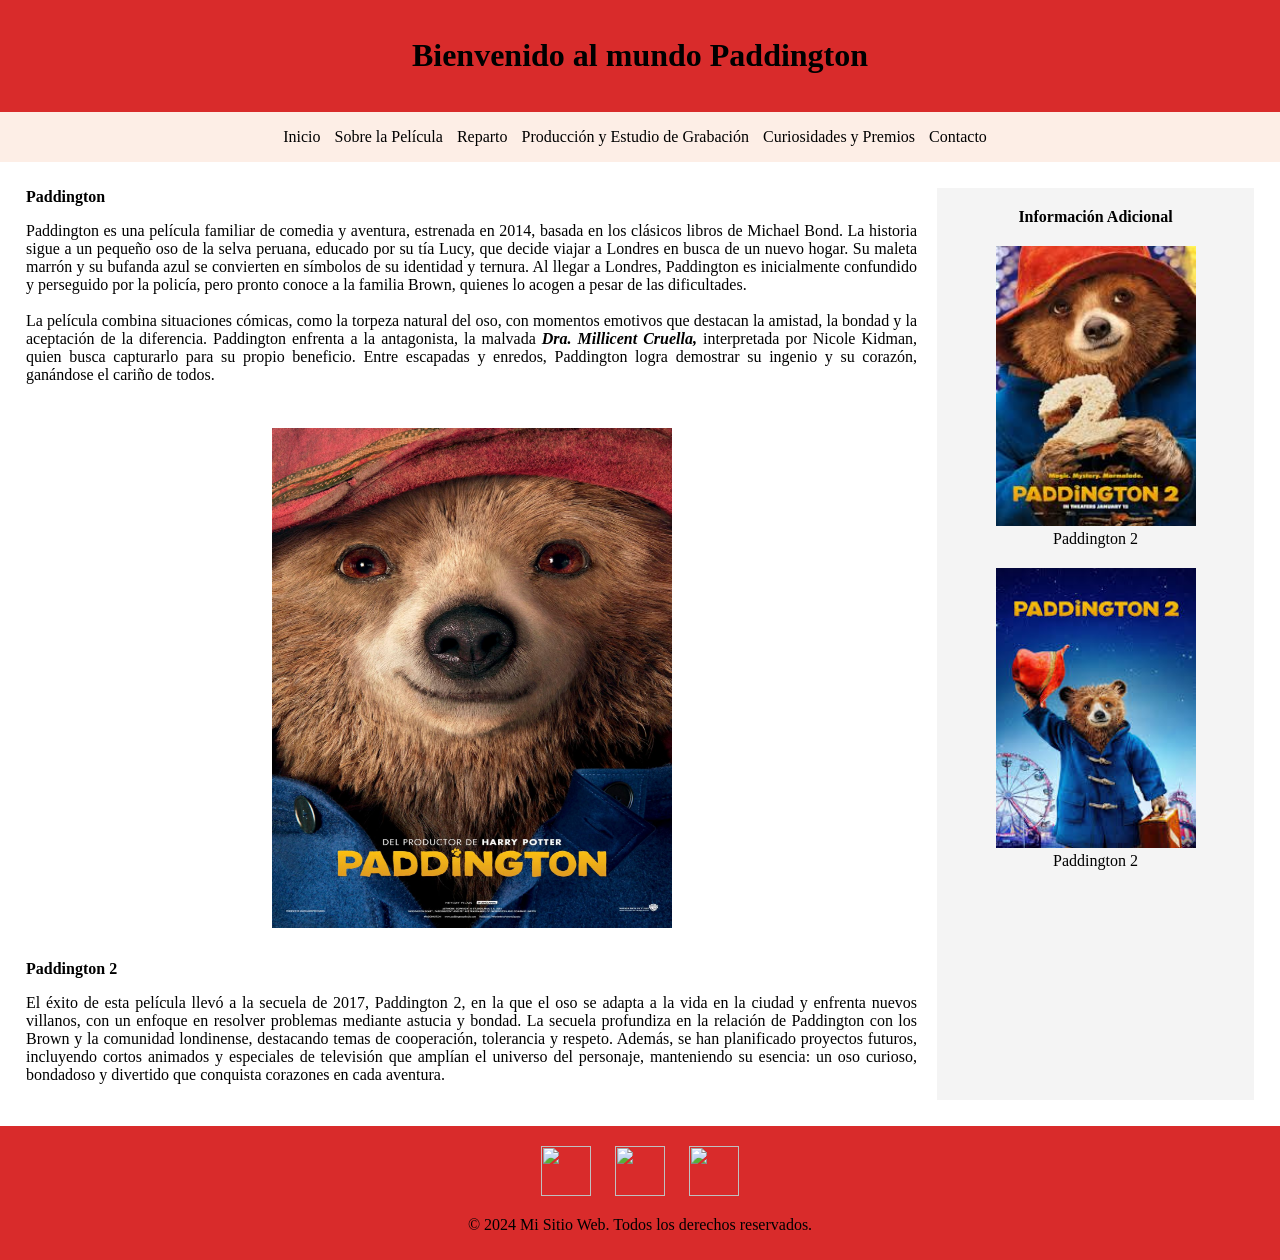
==== index.html @ 709778a4 "Add files via upload" ====
<!DOCTYPE html>
<html lang="es">
<head>
    <meta charset="UTF-8">
    <meta name="viewport" content="width=device-width, initial-scale=1.0">
    <title>Paddington</title>
    <link rel="stylesheet" href="./style.css">
    <link rel="shortcut icon" href="cora.png" type="image/x-icon">
</head>
<body>
    <header>
        <h1>Bienvenido al mundo Paddington</h1>
    </header>

    <nav>
        <ul>
            <li><a href="./Index.html" style="color: black; text-decoration: none;">Inicio</a></li>
            <li><a href="./Sobre la Película.html" style="color: black; text-decoration: none;">Sobre la Película</a></li>
            <li><a href="./Reparto.html" style="color: black; text-decoration: none;">Reparto</a></li>
            <li><a href="./Producción y Estudio de Grabación.html" style="color: black; text-decoration: none;">Producción y Estudio de Grabación</a></li>
            <li><a href="./Curiosidades y Premios.html" style="color: black; text-decoration: none;">Curiosidades y Premios</a></li>        
            <li><a href="./Contacto.html" style="color: black; text-decoration: none;">Contacto</a></li>
        </ul>
    </nav>

    <main class="sin-margin">
        <section>
            <article>
                <h4 class="articulo-principal">Paddington</h4>
                <p>Paddington es una película familiar de comedia y aventura, estrenada en 2014, basada en los clásicos libros de Michael Bond. La historia sigue a un pequeño oso de la selva peruana, educado por su tía Lucy, que decide viajar a Londres en busca de un nuevo hogar. Su maleta marrón y su bufanda azul se convierten en símbolos de su identidad y ternura.

Al llegar a Londres, Paddington es inicialmente confundido y perseguido por la policía, pero pronto conoce a la familia Brown, quienes lo acogen a pesar de las dificultades. 

<br>
<br>

La película combina situaciones cómicas, como la torpeza natural del oso, con momentos emotivos que destacan la amistad, la bondad y la aceptación de la diferencia.

Paddington enfrenta a la antagonista, la malvada <strong><em>Dra. Millicent Cruella,</em></strong> interpretada por Nicole Kidman, quien busca capturarlo para su propio beneficio. Entre escapadas y enredos, Paddington logra demostrar su ingenio y su corazón, ganándose el cariño de todos.</p>
            </article>
            <br>

            <article class="imagen-centrada"><img src="1.jpg" alt="Paddington" width="400" height="500" ></article>

            <br>
            <article>
                <h4 class="articulo-secundario">Paddington 2</h4>
                <p>El éxito de esta película llevó a la secuela de 2017, Paddington 2, en la que el oso se adapta a la vida en la ciudad y enfrenta nuevos villanos, con un enfoque en resolver problemas mediante astucia y bondad. La secuela profundiza en la relación de Paddington con los Brown y la comunidad londinense, destacando temas de cooperación, tolerancia y respeto.

Además, se han planificado proyectos futuros, incluyendo cortos animados y especiales de televisión que amplían el universo del personaje, manteniendo su esencia: un oso curioso, bondadoso y divertido que conquista corazones en cada aventura.</p>
            </article>
        </section>

        <aside>
            <h4 class="info-ad">Información Adicional</h4>

             <article class="imagen-arriba"><img src="7.jpeg" alt="Paddington" width="200" height="280" >
            <p class="sin-marginseis">Paddington 2</p>
            </article>
            
            <article class="imagen-abajo"><img src="8.jpeg" alt="Paddington" width="200" height="280" >
            <p class="sin-marginsiete">Paddington 2</p>
            </article> 
        </aside>
    </main>
    
    <footer>
        <a href="https://www.instagram.com/paddingtonbear/?hl=es"><img src="https://cdn-icons-png.flaticon.com/128/4494/4494468.png" class="icono-insta"></a>
        <a href="https://www.facebook.com/PaddingtonBear/?locale=es_LA"><img src="https://cdn-icons-png.flaticon.com/128/4494/4494464.png" class="icono-face"></a>
        <a href="https://x.com/paddingtonbear"><img src="https://cdn-icons-png.flaticon.com/128/4494/4494465.png" class="icono-x"></a>
        <p>&copy; 2024 Mi Sitio Web. Todos los derechos reservados.</p>
    </footer>
</body>
</html>
---- style.css ----
html, body {
    margin: 0;
    padding: 0;
    height: 100%;
}

body {
    display: flex;
    flex-direction: column;
}

header, nav, main, footer {
    padding: 1em;
}

header {
    background: #d92b2b;
    color: black; /*PARA TEXTO*/
    text-align: center;
}

nav {
    background: #fdeee6;
    color: black;
    text-align: center;
}

nav ul {
    list-style-type: none;
    padding: 0;
    margin: 0;
}

nav ul li {
    display: inline;
    margin-right: 10px;
}

nav ul li a {
    color: #fff;
    text-decoration: none;
}

main {
    flex: 1; 
    display: flex;
    margin: 10px;   
}

section {
    flex: 3; 
    margin: 10px;
    text-align: justify;
}

.articulo-principal {
    margin: 0;
}

.articulo-secundario {
    margin: 0;
}

.info-ad {
    margin: 0;
    padding: 10px;
}

.imagen-centrada{
    padding: 10px;
text-align: center;
}

.sin-margin {
    margin: 0;
}

aside {
    flex: 1;
    background: #f4f4f4;
    padding: 10px;
    margin: 10px;
    text-align: center;
}

.sin-marginseis {
    margin: 0;
}

.sin-marginsiete {
    margin: 0;
}

.imagen-arriba {
    padding: 10px;
    text-align: center;
}

.imagen-abajo {
    padding: 10px;
    text-align: center;
}

.icono-insta {
    margin-top: 10px;
    padding-inline: 10px;
    width: 50px;
    height: 50px;
}

.icono-face {
    margin-top: 10px;
    padding-inline: 10px;
    width: 50px;
    height: 50px;
}

.icono-x {
    margin-top: 10px;
    padding-inline: 10px;
    width: 50px;
    height: 50px;
}

footer {
    background: #d92b2b;
    color: black; /*PARA EL TEXTO*/
    text-align: center;
    padding: 10px;
}
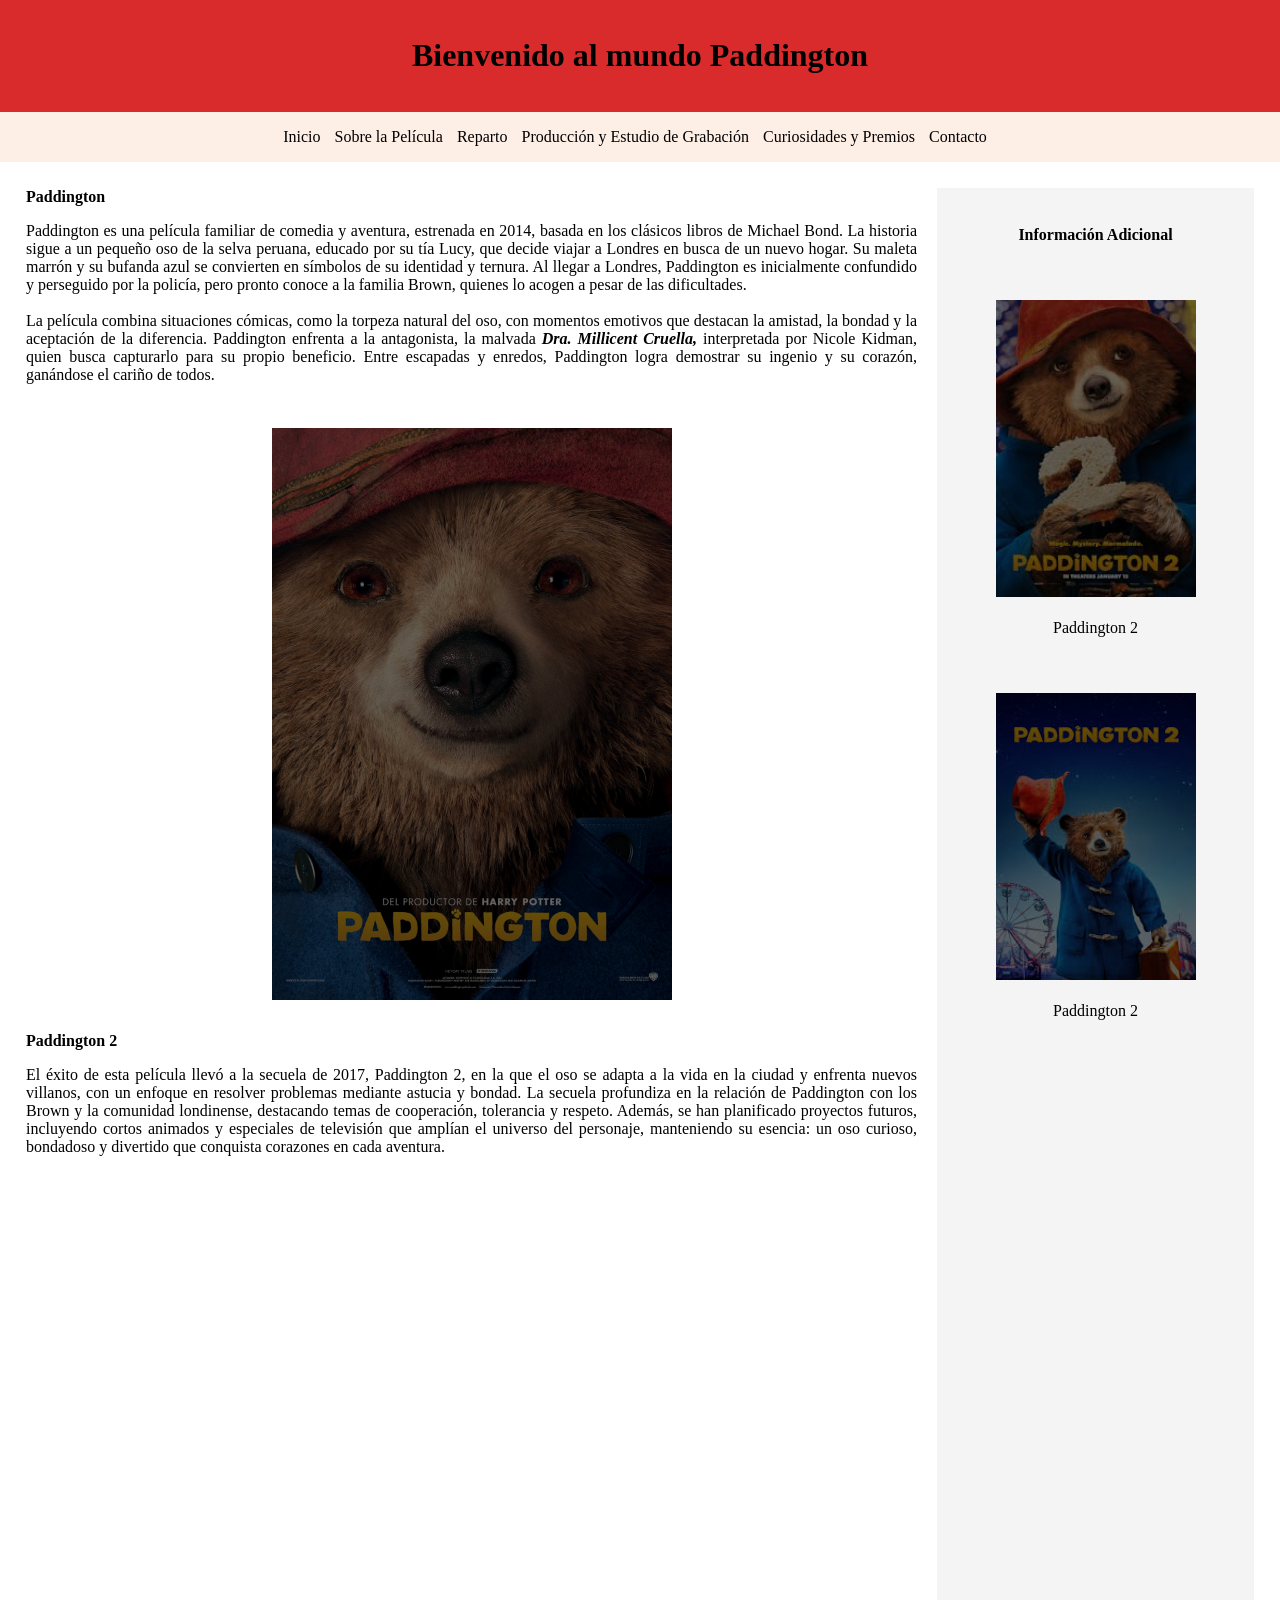
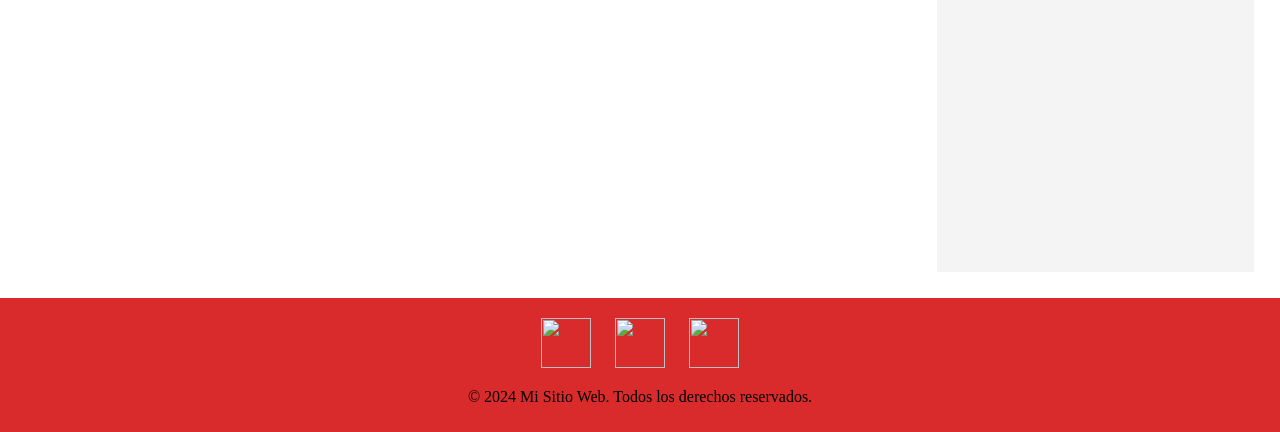
==== commit 46b41029: "Cambio Preentrega" ====
--- a/index.html
+++ b/index.html
@@ -3,7 +3,7 @@
 <head>
     <meta charset="UTF-8">
     <meta name="viewport" content="width=device-width, initial-scale=1.0">
-    <title>Paddington</title>
+    <title>Inicio</title>
     <link rel="stylesheet" href="./style.css">
     <link rel="shortcut icon" href="cora.png" type="image/x-icon">
 </head>
@@ -39,9 +39,7 @@
 Paddington enfrenta a la antagonista, la malvada <strong><em>Dra. Millicent Cruella,</em></strong> interpretada por Nicole Kidman, quien busca capturarlo para su propio beneficio. Entre escapadas y enredos, Paddington logra demostrar su ingenio y su corazón, ganándose el cariño de todos.</p>
             </article>
             <br>
-
-            <article class="imagen-centrada"><img src="1.jpg" alt="Paddington" width="400" height="500" ></article>
-
+            <article class="imagen-centrada"><img src="1.jpg" alt="Paddington"></article>
             <br>
             <article>
                 <h4 class="articulo-secundario">Paddington 2</h4>
@@ -49,18 +47,29 @@
 
 Además, se han planificado proyectos futuros, incluyendo cortos animados y especiales de televisión que amplían el universo del personaje, manteniendo su esencia: un oso curioso, bondadoso y divertido que conquista corazones en cada aventura.</p>
             </article>
+
+            <!--Siempre en iframe de yt en este caso, quitar width y height, porque si quiero que esté en un 
+            section main etc, cuando lo quiera redimensionar no va a adaptarse, entonces hay que editarlo en css,
+            para ello crear por ejemplo un class iframeYT y seguir el resto en css-->
+<iframe class="iframeYT" src="https://www.youtube.com/embed/YLNS9bpS0dM?si=q2kg5RXEAW55Gx8-" title="YouTube video player" frameborder="0" allow="accelerometer; autoplay; clipboard-write; encrypted-media; gyroscope; picture-in-picture; web-share" referrerpolicy="strict-origin-when-cross-origin" allowfullscreen></iframe>
+
         </section>
 
         <aside>
+            <br>
             <h4 class="info-ad">Información Adicional</h4>
-
-             <article class="imagen-arriba"><img src="7.jpeg" alt="Paddington" width="200" height="280" >
-            <p class="sin-marginseis">Paddington 2</p>
-            </article>
-            
-            <article class="imagen-abajo"><img src="8.jpeg" alt="Paddington" width="200" height="280" >
-            <p class="sin-marginsiete">Paddington 2</p>
-            </article> 
+            <br><br>
+             <article class="imagen-arriba">
+        <img src="7.jpeg" alt="Paddington" width="200" height="280">
+        <br><br>
+        <p class="sin-marginseis">Paddington 2</p>
+    </article>
+    <br><br>
+    <article class="imagen-abajo">
+        <img src="8.jpeg" alt="Paddington" width="200" height="280">
+        <br><br>
+        <p class="sin-marginsiete">Paddington 2</p>
+    </article>
         </aside>
     </main>
     
--- a/style.css
+++ b/style.css
@@ -127,4 +127,97 @@
     color: black; /*PARA EL TEXTO*/
     text-align: center;
     padding: 10px;
-}+}
+
+.imagen-centrada img {
+  --s: 400px;   
+  --b: 10px;     
+  --g: 15px;    
+  --c: #4ECDC4; 
+
+  width: var(--s);
+  height: auto;
+  outline: calc(var(--s)/2) solid #0009;
+  outline-offset: calc(var(--s)/-2);
+  cursor: pointer;
+  transition: .3s;
+}
+
+.imagen-centrada img:hover {
+  outline: var(--b) solid var(--c);
+  outline-offset: var(--g);
+}
+
+img + img {
+  border-radius: 50%;
+}
+
+.imagen-arriba img,
+.imagen-abajo img {
+  --s: 200px;   
+  --b: 8px;     
+  --g: 14px;    
+  --c: #4ECDC4; 
+
+  width: var(--s);
+  height: auto;
+  outline: calc(var(--s)/2) solid #0009;
+  outline-offset: calc(var(--s)/-2);
+  cursor: pointer;
+  transition: .3s;
+}
+
+.imagen-arriba img:hover,
+.imagen-abajo img:hover {
+  outline: var(--b) solid var(--c);
+  outline-offset: var(--g);
+}
+
+.imagen-arriba,
+.imagen-abajo {
+  padding: 10px;
+  text-align: center;
+}
+
+.iframeYT {
+width: 90%;
+height: 700px;
+aspect-ratio: 16/9;
+margin: 0 auto;     
+display: block;
+text-align: center;
+}
+
+nav ul li a {
+  position: relative;
+  display: inline-block;
+  color: black;
+  text-decoration: none;
+}
+
+nav ul li a::before,
+nav ul li a::after {
+  content: "";
+  position: absolute;
+  width: 100%;
+  height: 2px;
+  background: linear-gradient(to right, #000000, #7d7d7d);
+  left: 0;
+  transform: scaleX(0);
+  transition: transform 0.4s ease-out;
+}
+
+nav ul li a::before {
+  top: -6px;          
+  transform-origin: left;
+}
+
+nav ul li a::after {
+  bottom: -6px;
+  transform-origin: right;
+}
+
+nav ul li a:hover::before,
+nav ul li a:hover::after {
+  transform: scaleX(1);
+}
